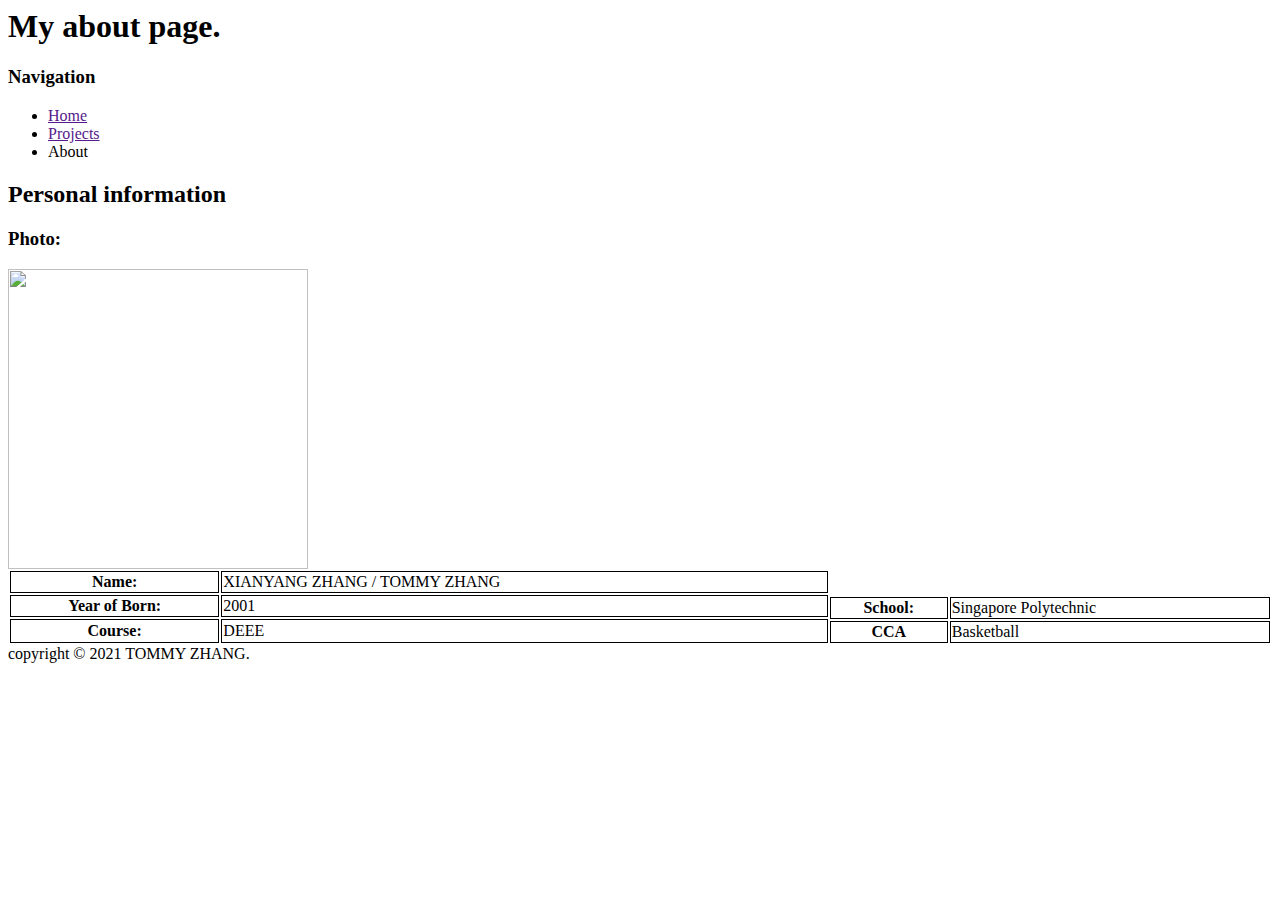
==== about.html @ b8d25302 "Add files via upload" ====
<html>
<head>
    <title>About Tommy.</title>
    <link rel="stylesheet" type="text/css" href="aboutpagestyle.css" />
</head>
<body>
    <div id="container">
        <div id="header">
            <h1>My about page.</h1>
        </div>
        <div id="content">
            <div id="Nav">
                <h3>Navigation</h3>
                <ul>
                    <li><a href="">Home</a></li>
                    <li><a href="">Projects</a></li>
                    <li><a class="selected">About</a></li>
                </ul>
            </div>
            <div id="main">
                <h2>Personal information</h2>
                <h3>Photo:</h3>
                <img src="myself.jpg" width= 300px />
                <table style="width:100%">
                    <tr>
                        <th>Name:</th>
                        <td>XIANYANG ZHANG / TOMMY ZHANG</td>
                    </tr>
                    <tr>
                        <th rowspan="2">Year of Born:</th>
                        <td rowspan="2">2001</td>
                    </tr>
                    <tr>
                        <th rowspan="2">School:</th>
                        <td rowspan="2">Singapore Polytechnic</td>
                    </tr>
                    <tr>
                        <th rowspan="2">Course:</th>
                        <td rowspan="2">DEEE</td>
                    </tr>
                    <tr>
                        <th rowspan="2">CCA</th>
                        <td rowspan="2">Basketball</td>
                    </tr>
                    </tr>
            </table>
            </div>
        </div>
        <div id="footer">
        copyright &copy; 2021 TOMMY ZHANG.
        </div>
    </div>
</body>
</html>
---- aboutpagestyle.css ----
#table, th, td {
    border: 1px solid black;
    border-collapse:collapse;
}
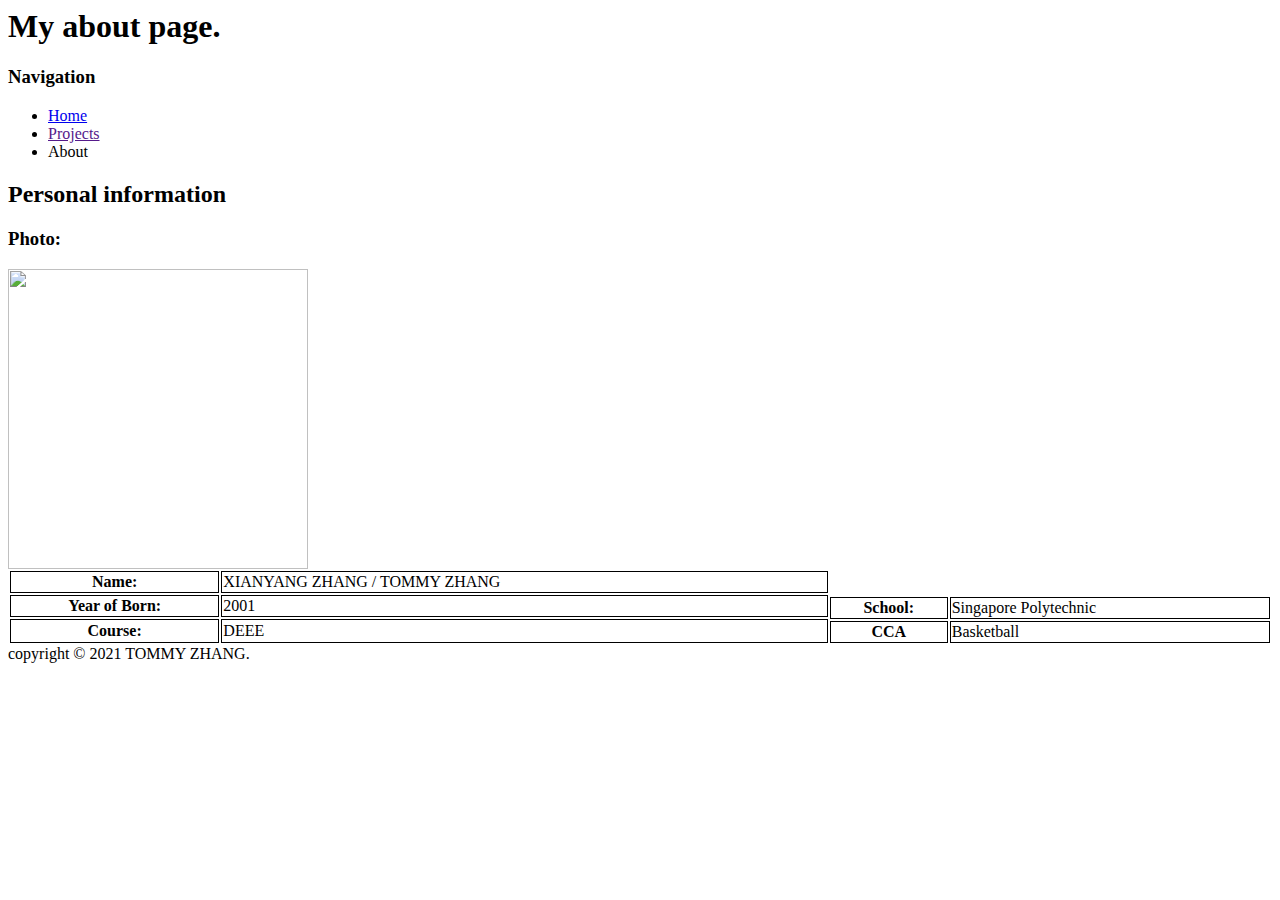
==== commit ffbb8f18: "Add files via upload" ====
--- a/about.html
+++ b/about.html
@@ -12,7 +12,7 @@
             <div id="Nav">
                 <h3>Navigation</h3>
                 <ul>
-                    <li><a href="">Home</a></li>
+                    <li><a href="index.html">Home</a></li>
                     <li><a href="">Projects</a></li>
                     <li><a class="selected">About</a></li>
                 </ul>
@@ -20,7 +20,7 @@
             <div id="main">
                 <h2>Personal information</h2>
                 <h3>Photo:</h3>
-                <img src="myself.jpg" width= 300px />
+                <img src="myself.jpg" width= 300px/>
                 <table style="width:100%">
                     <tr>
                         <th>Name:</th>
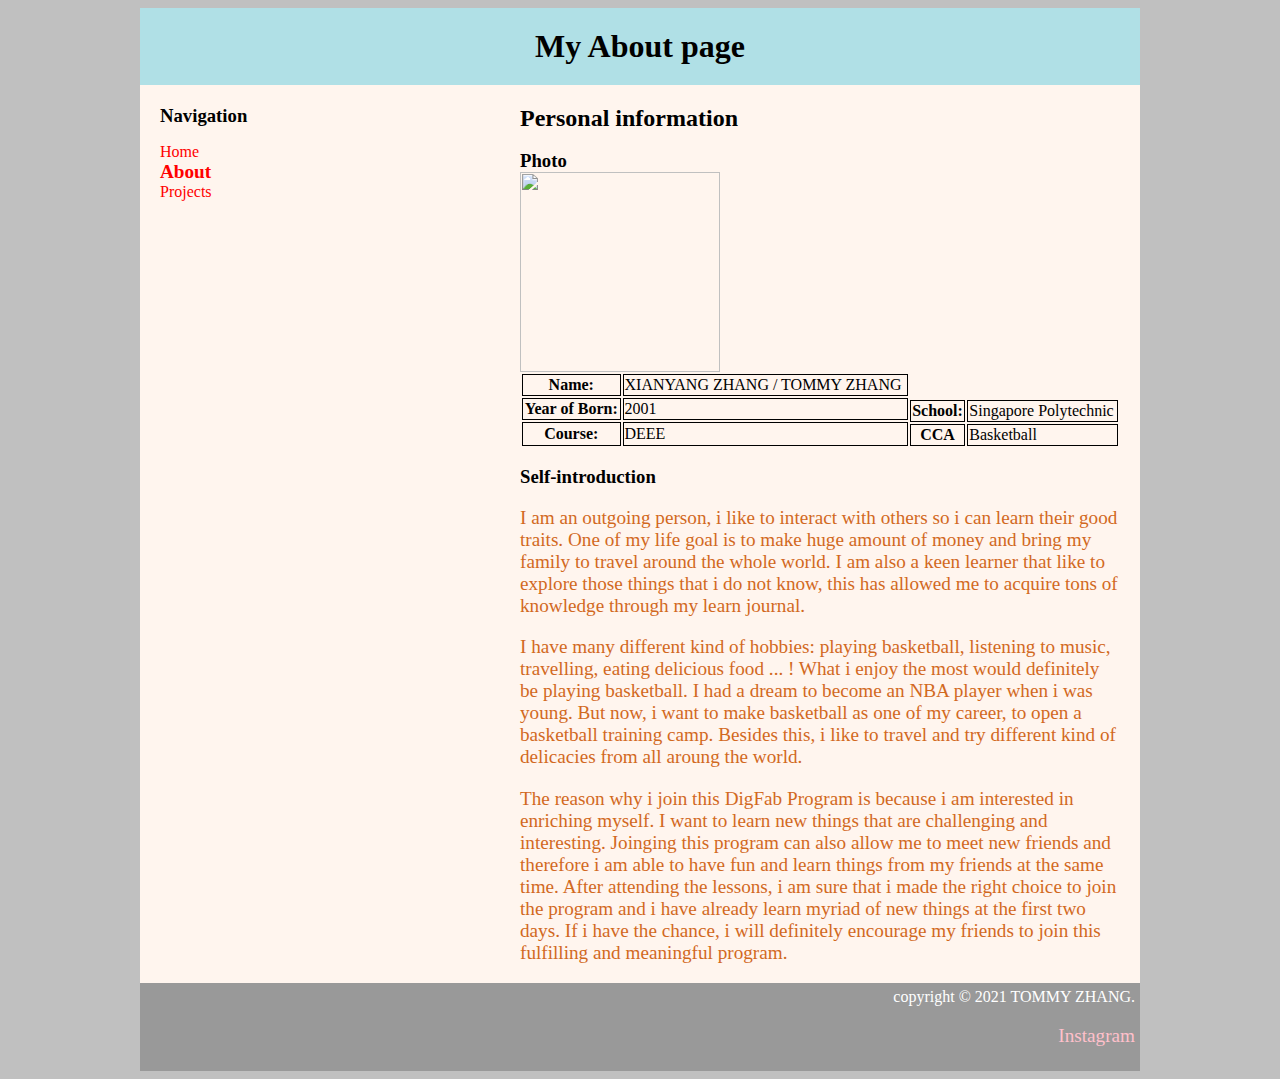
==== commit 3bcf366b: "Add files via upload" ====
--- a/about.html
+++ b/about.html
@@ -6,21 +6,22 @@
 <body>
     <div id="container">
         <div id="header">
-            <h1>My about page.</h1>
+            <h1>My About page</h1>
         </div>
         <div id="content">
             <div id="Nav">
                 <h3>Navigation</h3>
                 <ul>
                     <li><a href="index.html">Home</a></li>
-                    <li><a href="">Projects</a></li>
                     <li><a class="selected">About</a></li>
+                    <li><a href="project.html">Projects</a></li>
                 </ul>
             </div>
             <div id="main">
                 <h2>Personal information</h2>
-                <h3>Photo:</h3>
-                <img src="myself.jpg" width= 300px/>
+                <br/>
+                <h3>Photo</h3>
+                <img src="myself.jpg" width= 200px/>
                 <table style="width:100%">
                     <tr>
                         <th>Name:</th>
@@ -44,10 +45,31 @@
                     </tr>
                     </tr>
             </table>
+            <br/>
+            <h3>Self-introduction</h3>
+            <p>I am an outgoing person, i like to interact with others so i can learn their good traits.
+                One of my life goal is to make huge amount of money and bring my family to travel around the whole world. 
+                I am also a keen learner that like to explore those things that i do not know, 
+                this has allowed me to acquire tons of knowledge through my learn journal.
+            </p>
+            <p>I have many different kind of hobbies: playing basketball, listening to music, travelling, eating delicious food ... ! 
+                What i enjoy the most would definitely be playing basketball. I had a dream to become an NBA player when i was young. 
+                But now, i want to make basketball as one of my career, to open a basketball training camp.
+                 Besides this, i like to travel and try different kind of delicacies from all aroung the world.
+            </p>
+            <p>The reason why i join this DigFab Program is because i am interested in enriching myself. 
+                I want to learn new things that are challenging and interesting. Joinging this program can also allow me to meet new friends
+                and therefore i am able to have fun and learn things from my friends at the same time.
+                After attending the lessons, i am sure that i made the right choice to join the program and i have already learn myriad of new things
+                at the first two days. If i have the chance, i will definitely encourage my friends to join this fulfilling and meaningful program.
+                </p>
             </div>
         </div>
         <div id="footer">
         copyright &copy; 2021 TOMMY ZHANG.
+        <ul>
+            <li> <a href="https://www.instagram.com/tommyzzzhang">Instagram</a></li>
+        </ul>
         </div>
     </div>
 </body>
--- a/aboutpagestyle.css
+++ b/aboutpagestyle.css
@@ -1,4 +1,67 @@
 #table, th, td {
     border: 1px solid black;
     border-collapse:collapse;
+}
+body{
+    background-color: silver;
+    font-family:Cambria, Cochin, Georgia, Times, 'Times New Roman', serif;
+}
+a{
+    color:red;
+    text-decoration: none;
+}
+h1, h2, h3{
+    margin: 0;
+}
+#container{
+    background-color:seashell;
+    width:1000px;
+    margin-left:auto;
+    margin-right:auto;
+}
+#header{
+    background-color: powderblue;
+    color:black;
+    text-align: center;
+    padding: 20px;
+
+}
+#content{
+    padding: 20px 20px 800px 20px;
+}
+#nav{
+    width: 180px;
+    float:left;
+}
+#nav ul{
+    list-style-type: none;
+    padding: 0;
+}
+#nav .selected{
+    font-weight:700;
+    font-size: larger;
+}
+#main{
+    width: 600px;
+    float: right;
+}
+#main p{
+    font-size: larger;
+    color:chocolate
+}
+#footer{
+    clear: both;
+    padding: 5px;
+    background-color: #999999;
+    color: white;
+    text-align: right;
+}
+#footer ul{
+    list-style-type: none;
+    padding: -10px;
+    font-size:larger;
+}
+#footer a{
+    color: pink;
+    padding: 0;
 }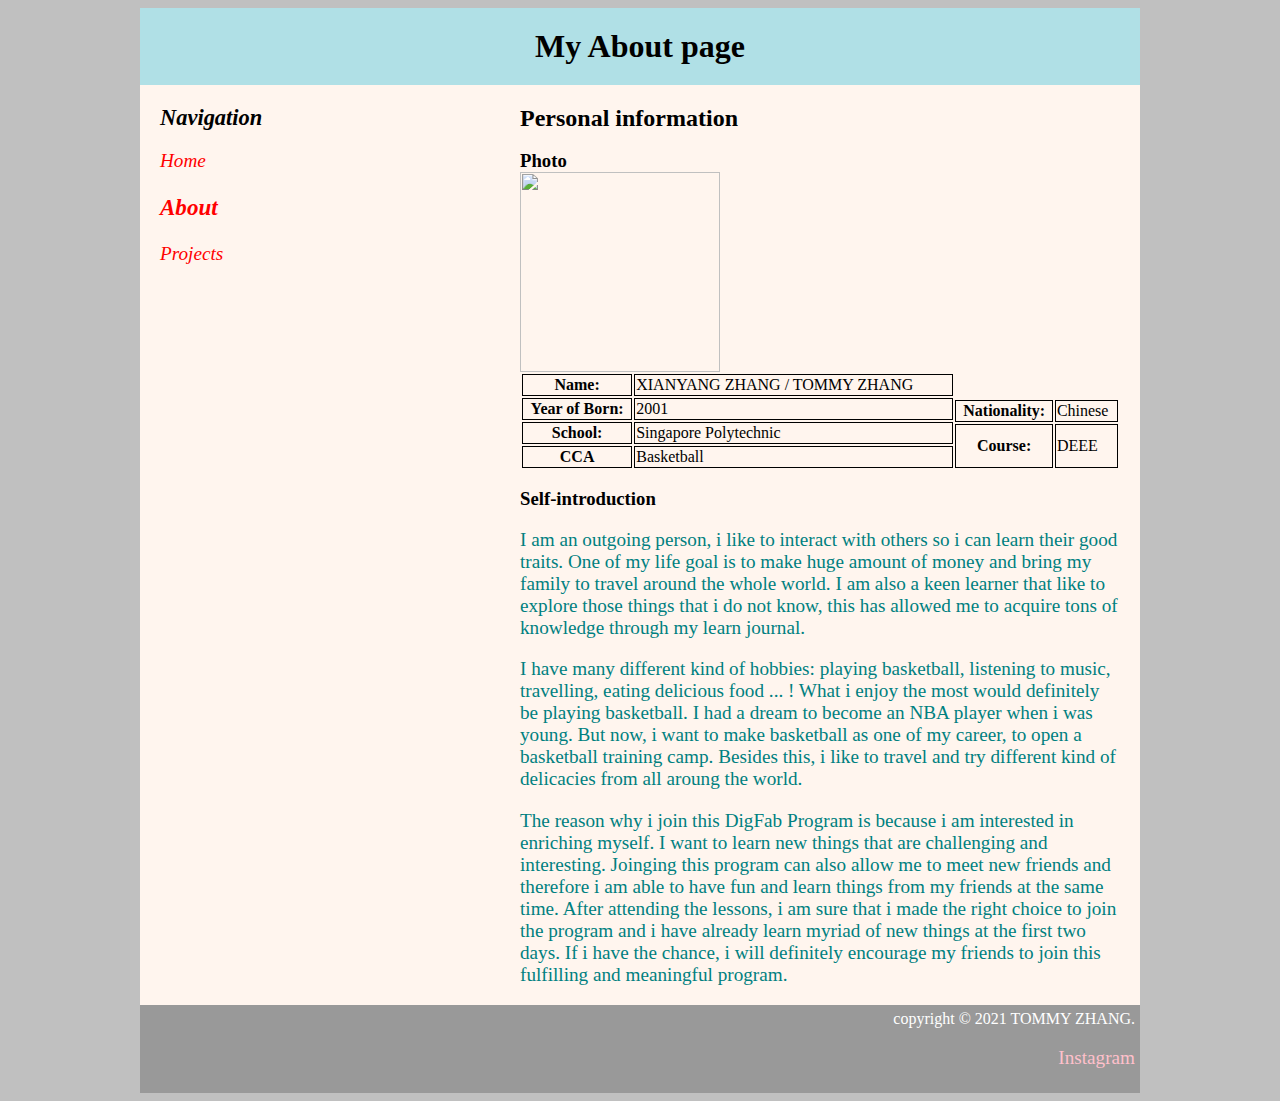
==== commit ae5d35ba: "Add files via upload" ====
--- a/about.html
+++ b/about.html
@@ -13,8 +13,11 @@
                 <h3>Navigation</h3>
                 <ul>
                     <li><a href="index.html">Home</a></li>
+                    <br/>
                     <li><a class="selected">About</a></li>
+                    <br/>
                     <li><a href="project.html">Projects</a></li>
+                    <br/>
                 </ul>
             </div>
             <div id="main">
@@ -30,6 +33,10 @@
                     <tr>
                         <th rowspan="2">Year of Born:</th>
                         <td rowspan="2">2001</td>
+                    </tr>
+                    <tr>
+                        <th rowspan="2">Nationality:</th>
+                        <td rowspan="2">Chinese</td>
                     </tr>
                     <tr>
                         <th rowspan="2">School:</th>
--- a/aboutpagestyle.css
+++ b/aboutpagestyle.css
@@ -32,6 +32,8 @@
 #nav{
     width: 180px;
     float:left;
+    font-size:larger;
+    font-style: italic;
 }
 #nav ul{
     list-style-type: none;
@@ -44,10 +46,11 @@
 #main{
     width: 600px;
     float: right;
+    font-family: cursive;
 }
 #main p{
     font-size: larger;
-    color:chocolate
+    color:teal;
 }
 #footer{
     clear: both;
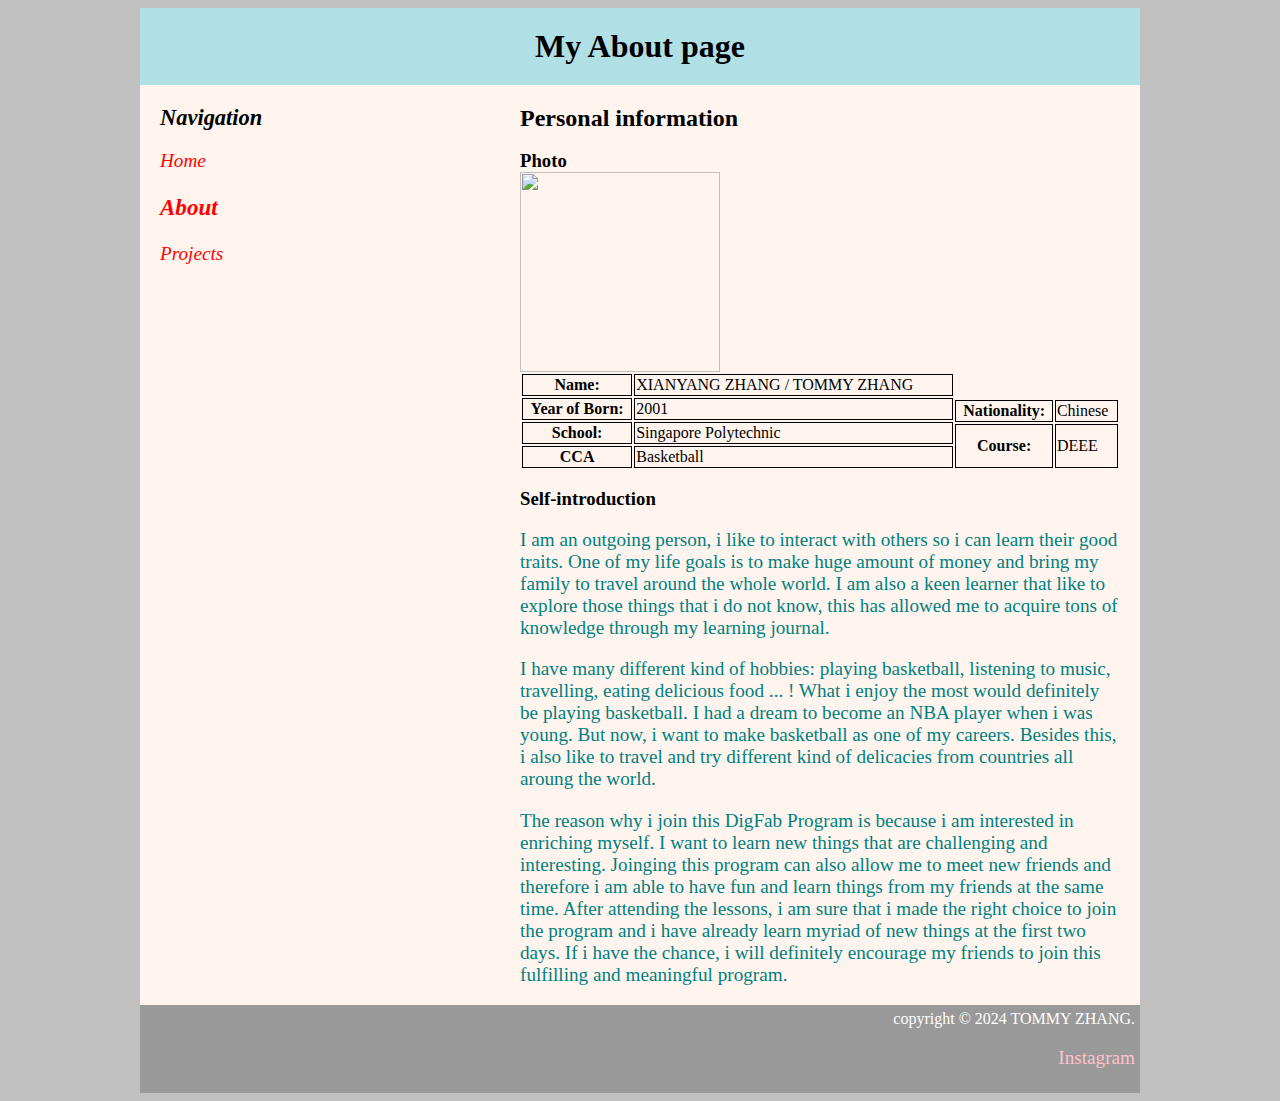
==== commit c0b5523a: "Update about.html" ====
--- a/about.html
+++ b/about.html
@@ -14,7 +14,7 @@
                 <ul>
                     <li><a href="index.html">Home</a></li>
                     <br/>
-                    <li><a class="selected">About</a></li>
+                    <li><a class="selected" href="about.html">About</a></li>
                     <br/>
                     <li><a href="project.html">Projects</a></li>
                     <br/>
@@ -24,7 +24,7 @@
                 <h2>Personal information</h2>
                 <br/>
                 <h3>Photo</h3>
-                <img src="myself.jpg" width= 200px/>
+                <img src="images/myself.jpg" width= 200px/>
                 <table style="width:100%">
                     <tr>
                         <th>Name:</th>
@@ -55,14 +55,14 @@
             <br/>
             <h3>Self-introduction</h3>
             <p>I am an outgoing person, i like to interact with others so i can learn their good traits.
-                One of my life goal is to make huge amount of money and bring my family to travel around the whole world. 
+                One of my life goals is to make huge amount of money and bring my family to travel around the whole world. 
                 I am also a keen learner that like to explore those things that i do not know, 
-                this has allowed me to acquire tons of knowledge through my learn journal.
+                this has allowed me to acquire tons of knowledge through my learning journal.
             </p>
             <p>I have many different kind of hobbies: playing basketball, listening to music, travelling, eating delicious food ... ! 
                 What i enjoy the most would definitely be playing basketball. I had a dream to become an NBA player when i was young. 
-                But now, i want to make basketball as one of my career, to open a basketball training camp.
-                 Besides this, i like to travel and try different kind of delicacies from all aroung the world.
+                But now, i want to make basketball as one of my careers.
+                 Besides this, i also like to travel and try different kind of delicacies from countries all aroung the world.
             </p>
             <p>The reason why i join this DigFab Program is because i am interested in enriching myself. 
                 I want to learn new things that are challenging and interesting. Joinging this program can also allow me to meet new friends
@@ -73,11 +73,11 @@
             </div>
         </div>
         <div id="footer">
-        copyright &copy; 2021 TOMMY ZHANG.
+        copyright &copy; 2024 TOMMY ZHANG.
         <ul>
             <li> <a href="https://www.instagram.com/tommyzzzhang">Instagram</a></li>
         </ul>
         </div>
     </div>
 </body>
-</html>+</html>
